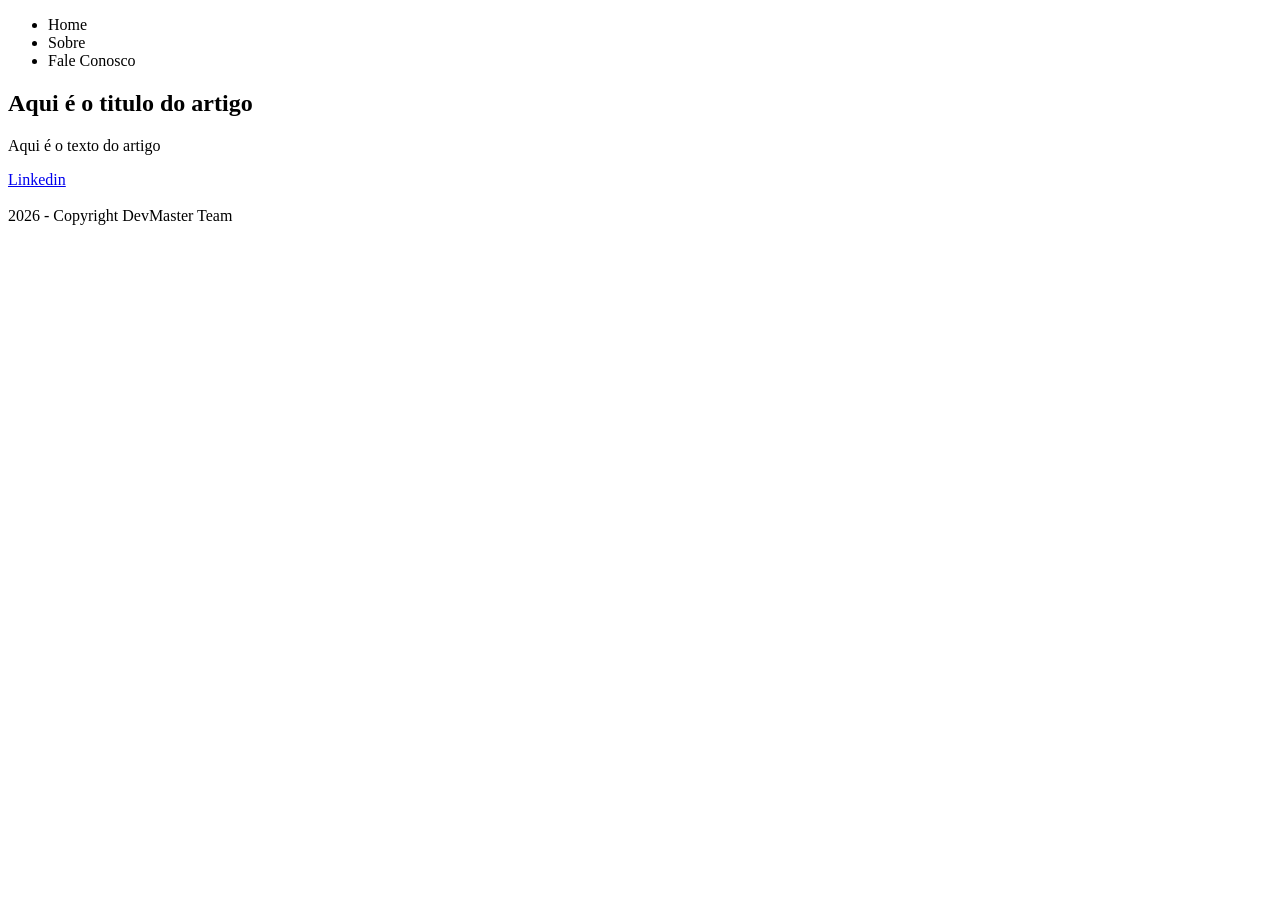
==== semantica.html @ 77d5c774 "Aula 3" ====
<!doctype html>
<html lang="pt-br">
  <head>
    <meta charset="UTF-8" />
    <meta name="viewport" content="width=device-width, initial-scale=1.0" />
    <title>Atividade Aula 03 - Semantica</title>
  </head>
  <body>
    <header>
      <nav>
        <ul>
          <li>Home</li>
          <li>Sobre</li>
          <li>Fale Conosco</li>
        </ul>
      </nav>
    </header>
    <main>
      <article>
        <h1>Aqui é o titulo do artigo</h1>
        <p>Aqui é o texto do artigo</p>
      </article>
    </main>
    <aside>
      <a target="_blank" href="https://folhabv.com.br" rel="Linkdisney"
        >Linkedin</a
      >
    </aside>
    <footer>
      <br />
      <a>2026 - Copyright DevMaster Team</a>
    </footer>
  </body>
</html>
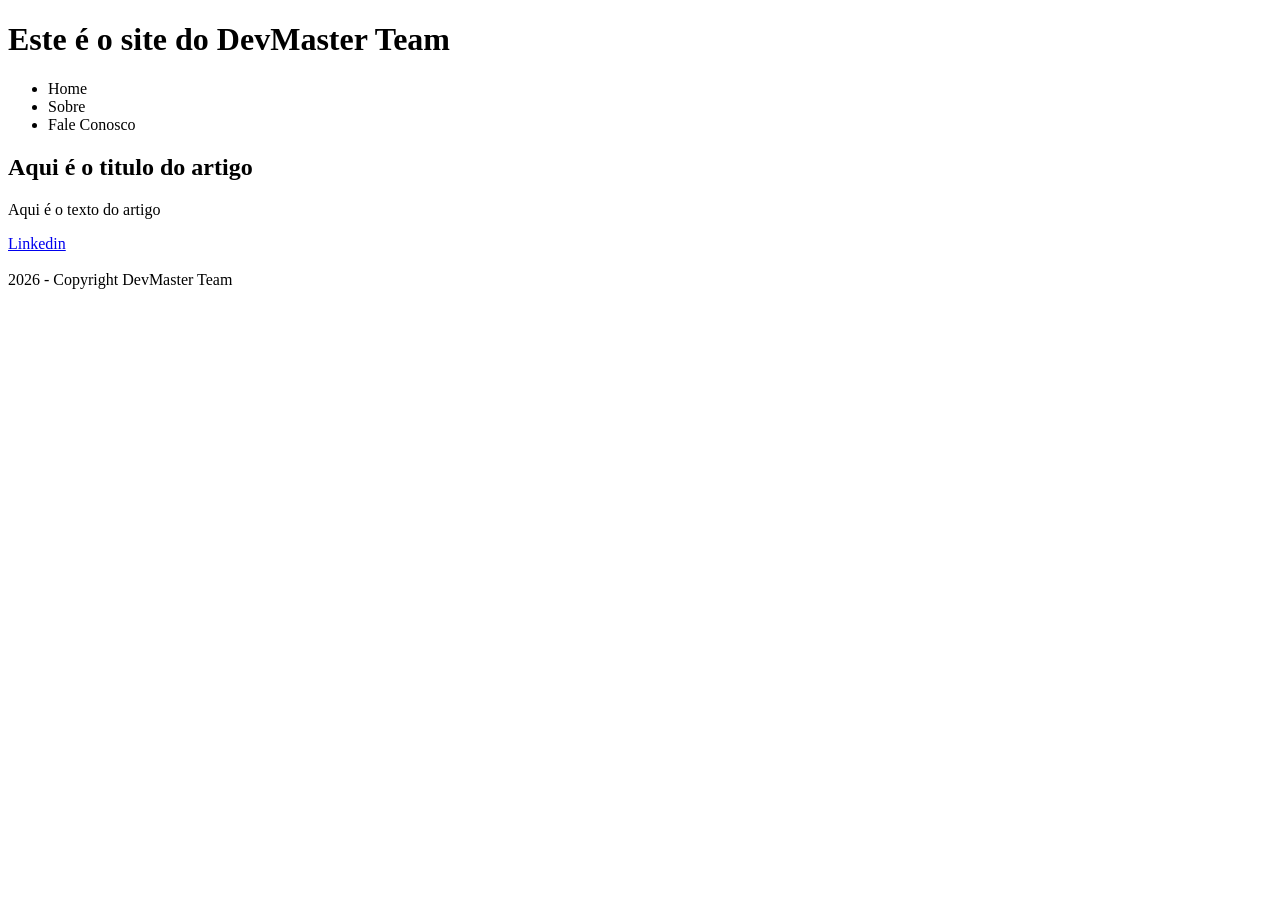
==== commit 3cc1c88f: "v2" ====
--- a/semantica.html
+++ b/semantica.html
@@ -6,6 +6,7 @@
     <title>Atividade Aula 03 - Semantica</title>
   </head>
   <body>
+    <h1>Este é o site do DevMaster Team</h1>
     <header>
       <nav>
         <ul>
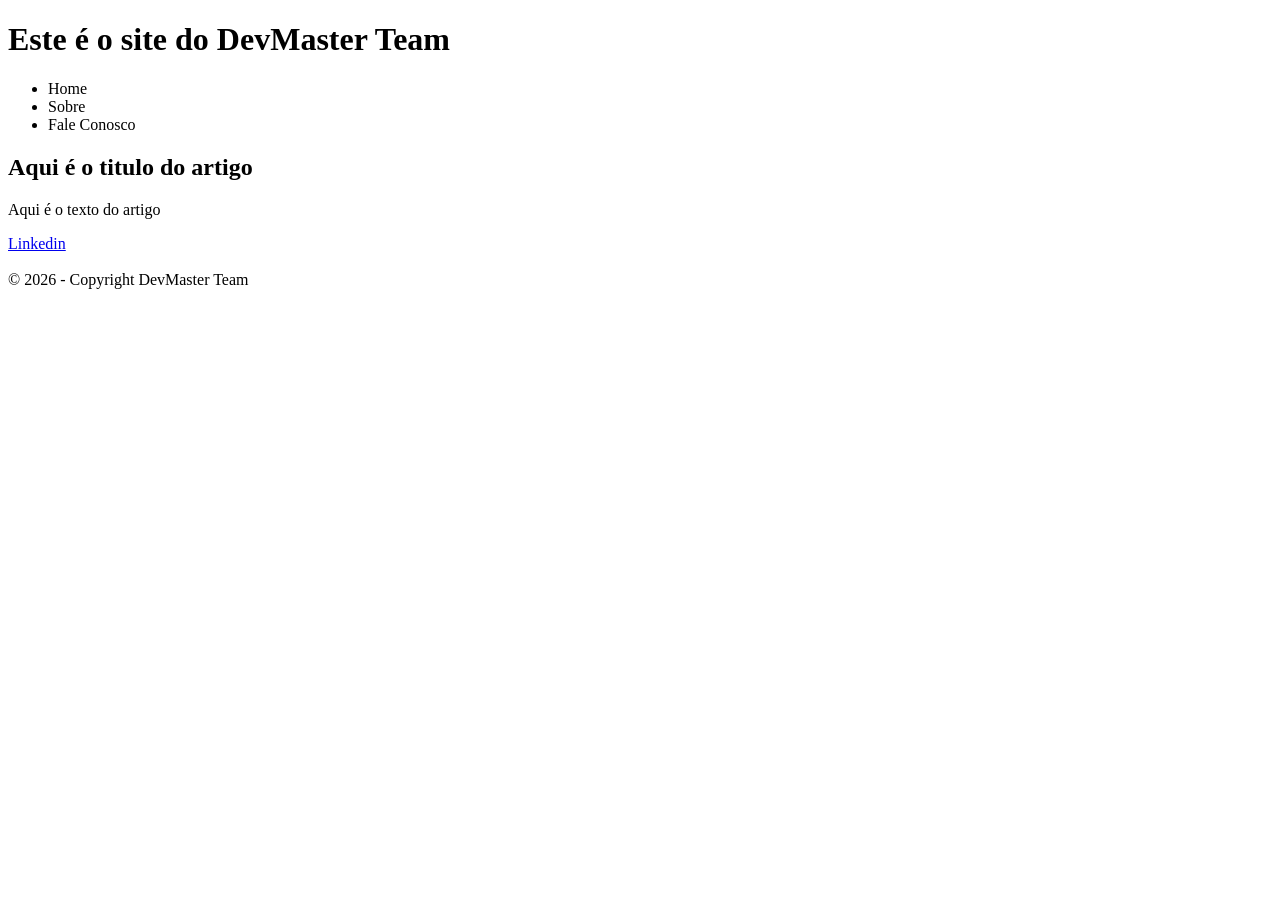
==== commit 4033dd15: "v3" ====
--- a/semantica.html
+++ b/semantica.html
@@ -29,7 +29,7 @@
     </aside>
     <footer>
       <br />
-      <a>2026 - Copyright DevMaster Team</a>
+      <a>&copy; 2026 - Copyright DevMaster Team</a>
     </footer>
   </body>
 </html>
